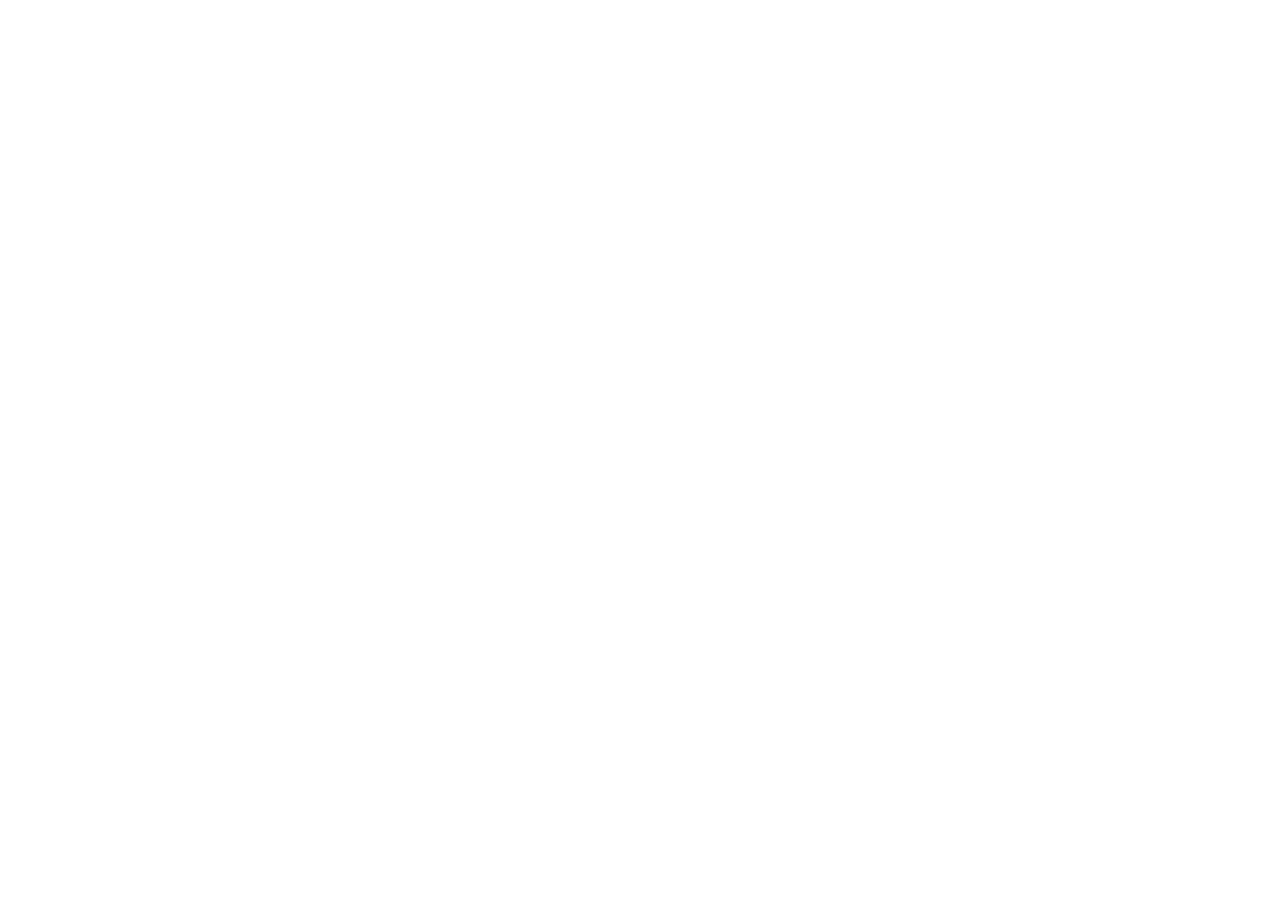
==== index.html @ 4bb29e97 "this myfirst file index.html" ====
<!DOCTYPE html>
<html lang="en">
<head>
    <meta charset="UTF-8">
    <meta name="viewport" content="width=device-width, initial-scale=1.0">
    <title>Document</title>
</head>
<body>
    
</body>
</html>
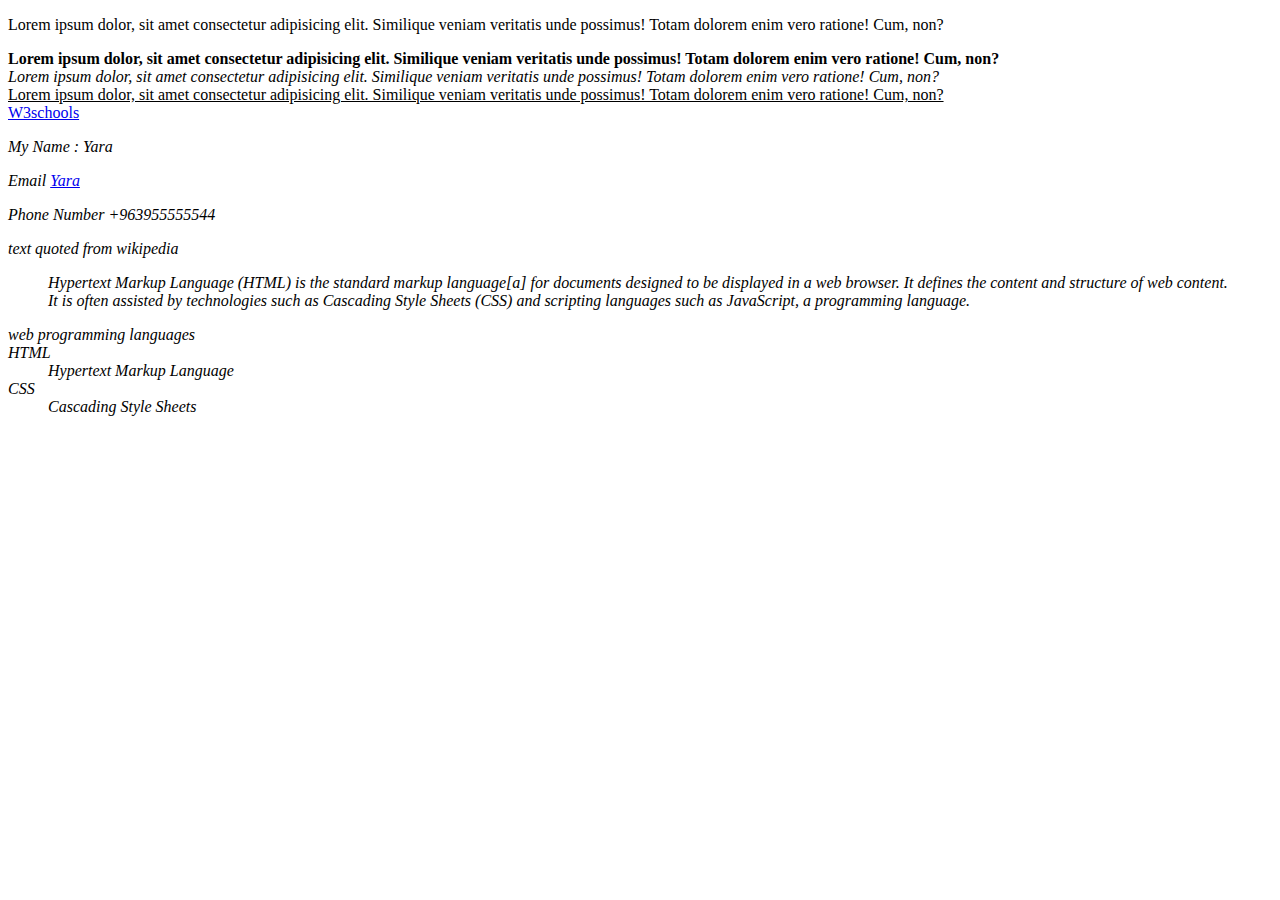
==== commit 00065695: "commit contain Paragraph,bold, italic and underline text & hyperlink & contact info &quotation & des" ====
--- a/index.html
+++ b/index.html
@@ -3,9 +3,28 @@
 <head>
     <meta charset="UTF-8">
     <meta name="viewport" content="width=device-width, initial-scale=1.0">
-    <title>Document</title>
+    <title>HTML</title>
 </head>
 <body>
-    
+    <p> Lorem ipsum dolor, sit amet consectetur adipisicing elit. Similique veniam veritatis unde possimus! Totam dolorem enim vero ratione! Cum, non?</p>
+    <b> Lorem ipsum dolor, sit amet consectetur adipisicing elit. Similique veniam veritatis unde possimus! Totam dolorem enim vero ratione! Cum, non?</b><br>
+    <i> Lorem ipsum dolor, sit amet consectetur adipisicing elit. Similique veniam veritatis unde possimus! Totam dolorem enim vero ratione! Cum, non?</i><br>
+    <u> Lorem ipsum dolor, sit amet consectetur adipisicing elit. Similique veniam veritatis unde possimus! Totam dolorem enim vero ratione! Cum, non?</u><br>
+    <a title="w3schools web developer site" href="https://www.w3schools.com/"> W3schools</a> <br>
+    <address >
+        <P>My Name : Yara</P>
+         Email <a href="mailto:yaradayoub2019@gmail.com">Yara</a>
+        <p> Phone Number +963955555544</p>
+        <p>text quoted from wikipedia</p>
+        <blockquote city="https://en.wikipedia.org/wiki/HTML">Hypertext Markup Language (HTML) is the standard markup language[a] for documents designed to be displayed in a web browser. It defines the content and structure of web content. It is often assisted by technologies such as Cascading Style Sheets (CSS) and scripting languages such as JavaScript, a programming language.</blockquote>
+        <dl>web programming languages
+        <dt>HTML</dt>
+        <dd>Hypertext Markup Language</dd>
+        <dt>CSS</dt>
+        <dd>Cascading Style Sheets</dd>
+    </dl>
+
+        
+    </address>
 </body>
 </html>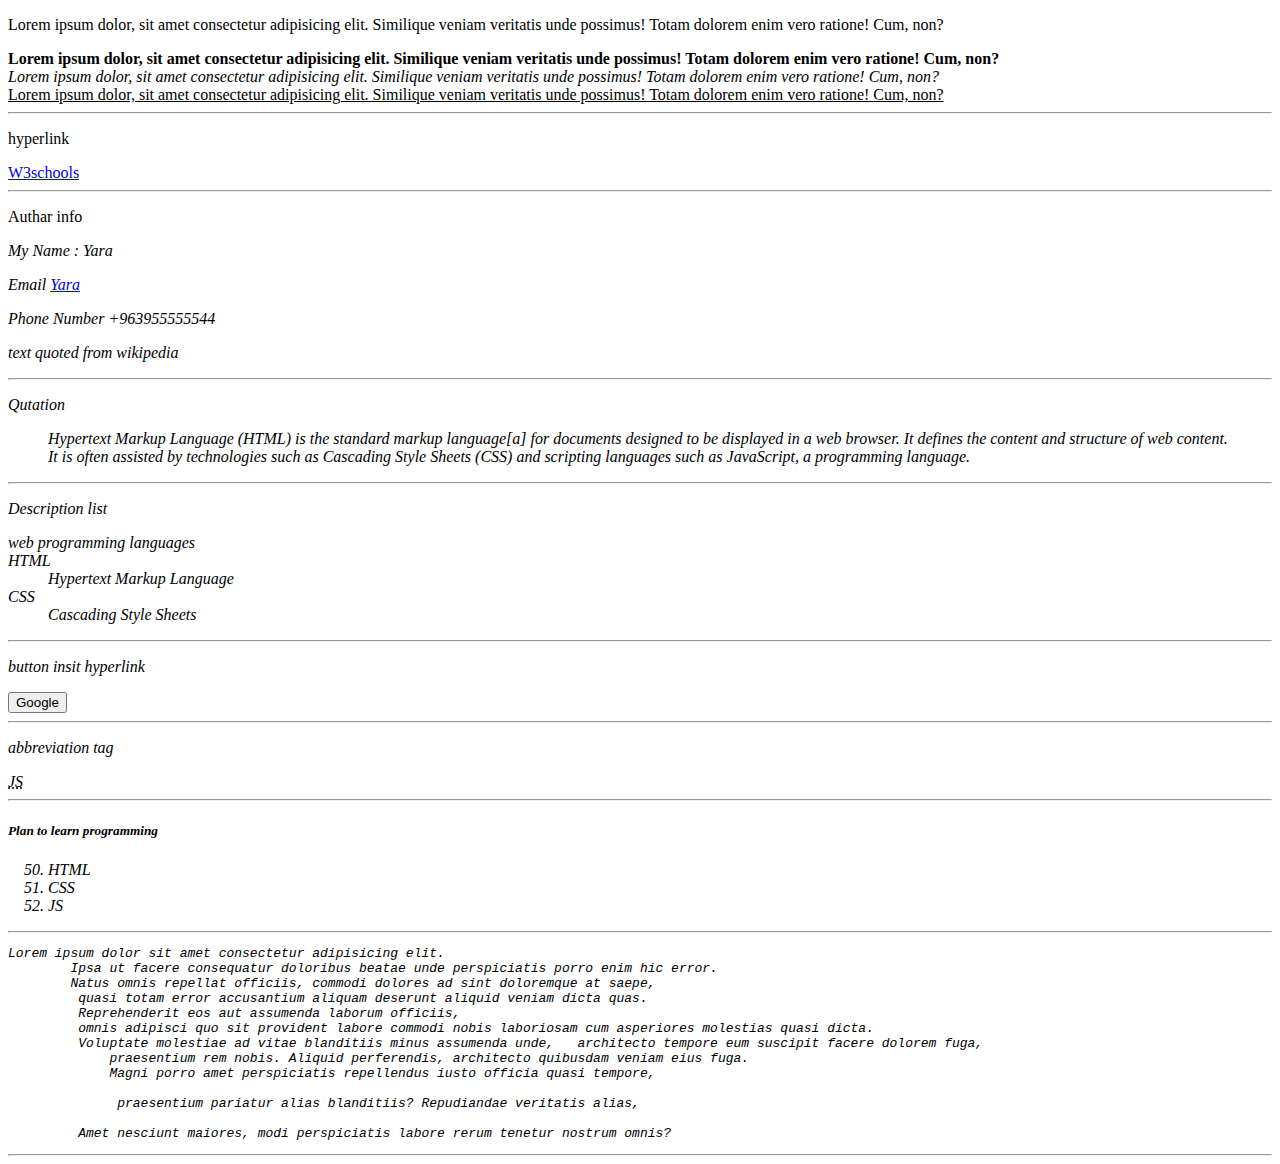
==== commit f71879fd: "commit2" ====
--- a/index.html
+++ b/index.html
@@ -10,19 +10,61 @@
     <b> Lorem ipsum dolor, sit amet consectetur adipisicing elit. Similique veniam veritatis unde possimus! Totam dolorem enim vero ratione! Cum, non?</b><br>
     <i> Lorem ipsum dolor, sit amet consectetur adipisicing elit. Similique veniam veritatis unde possimus! Totam dolorem enim vero ratione! Cum, non?</i><br>
     <u> Lorem ipsum dolor, sit amet consectetur adipisicing elit. Similique veniam veritatis unde possimus! Totam dolorem enim vero ratione! Cum, non?</u><br>
+    <hr>
+    <p>hyperlink</p>
     <a title="w3schools web developer site" href="https://www.w3schools.com/"> W3schools</a> <br>
+    <hr>
+    <p>Authar info</p>
     <address >
         <P>My Name : Yara</P>
          Email <a href="mailto:yaradayoub2019@gmail.com">Yara</a>
         <p> Phone Number +963955555544</p>
         <p>text quoted from wikipedia</p>
+        <hr>
+        <p>Qutation</p>
         <blockquote city="https://en.wikipedia.org/wiki/HTML">Hypertext Markup Language (HTML) is the standard markup language[a] for documents designed to be displayed in a web browser. It defines the content and structure of web content. It is often assisted by technologies such as Cascading Style Sheets (CSS) and scripting languages such as JavaScript, a programming language.</blockquote>
+        <hr>
+        <p>Description list</p>
         <dl>web programming languages
         <dt>HTML</dt>
         <dd>Hypertext Markup Language</dd>
         <dt>CSS</dt>
         <dd>Cascading Style Sheets</dd>
     </dl>
+    <hr>
+    <p>button insit hyperlink</p>
+    <a href="www.google.com" target="_blank"><button>Google</button></a>
+    <hr>
+    <p> abbreviation tag</p>
+    <abbr title="JavaScript">JS</abbr>
+    <hr>
+    <h5>Plan to learn programming</h5>
+    <ol start="50">
+        <li>
+          HTML
+        </li>
+        <li>
+          CSS
+        </li>
+        <li>
+          JS
+        </li>
+    </ol>
+    <hr>
+    <pre>Lorem ipsum dolor sit amet consectetur adipisicing elit. 
+        Ipsa ut facere consequatur doloribus beatae unde perspiciatis porro enim hic error. 
+        Natus omnis repellat officiis, commodi dolores ad sint doloremque at saepe,
+         quasi totam error accusantium aliquam deserunt aliquid veniam dicta quas. 
+         Reprehenderit eos aut assumenda laborum officiis, 
+         omnis adipisci quo sit provident labore commodi nobis laboriosam cum asperiores molestias quasi dicta. 
+         Voluptate molestiae ad vitae blanditiis minus assumenda unde,   architecto tempore eum suscipit facere dolorem fuga,
+             praesentium rem nobis. Aliquid perferendis, architecto quibusdam veniam eius fuga.
+             Magni porro amet perspiciatis repellendus iusto officia quasi tempore,
+
+              praesentium pariatur alias blanditiis? Repudiandae veritatis alias, 
+           
+         Amet nesciunt maiores, modi perspiciatis labore rerum tenetur nostrum omnis?</pre>
+         <hr>
 
         
     </address>
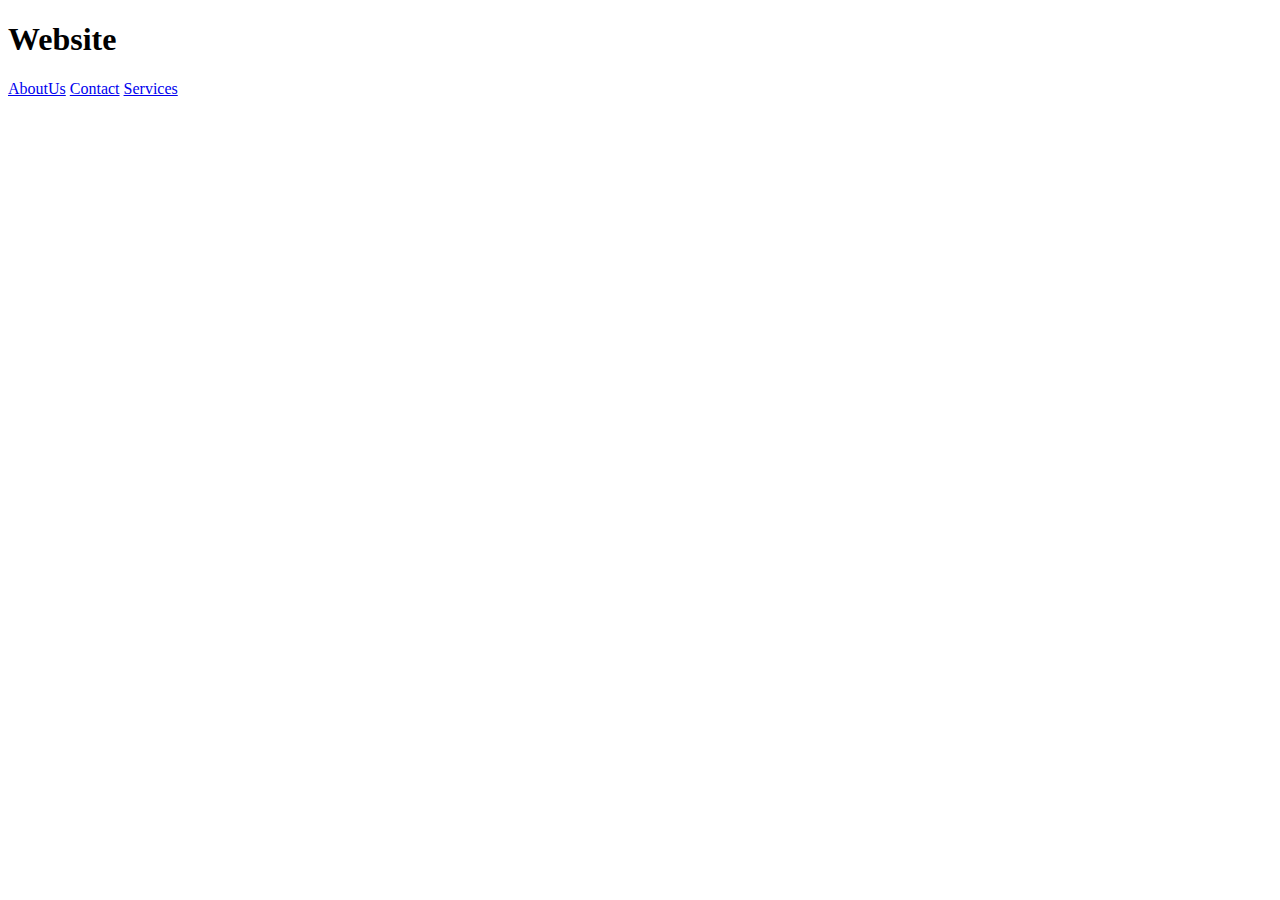
==== commit 49a7205b: "commit 8" ====
--- a/index.html
+++ b/index.html
@@ -3,70 +3,15 @@
 <head>
     <meta charset="UTF-8">
     <meta name="viewport" content="width=device-width, initial-scale=1.0">
-    <title>HTML</title>
+    <title>website</title>
 </head>
 <body>
-    <p> Lorem ipsum dolor, sit amet consectetur adipisicing elit. Similique veniam veritatis unde possimus! Totam dolorem enim vero ratione! Cum, non?</p>
-    <b> Lorem ipsum dolor, sit amet consectetur adipisicing elit. Similique veniam veritatis unde possimus! Totam dolorem enim vero ratione! Cum, non?</b><br>
-    <i> Lorem ipsum dolor, sit amet consectetur adipisicing elit. Similique veniam veritatis unde possimus! Totam dolorem enim vero ratione! Cum, non?</i><br>
-    <u> Lorem ipsum dolor, sit amet consectetur adipisicing elit. Similique veniam veritatis unde possimus! Totam dolorem enim vero ratione! Cum, non?</u><br>
-    <hr>
-    <p>hyperlink</p>
-    <a title="w3schools web developer site" href="https://www.w3schools.com/"> W3schools</a> <br>
-    <hr>
-    <p>Authar info</p>
-    <address >
-        <P>My Name : Yara</P>
-         Email <a href="mailto:yaradayoub2019@gmail.com">Yara</a>
-        <p> Phone Number +963955555544</p>
-        <p>text quoted from wikipedia</p>
-        <hr>
-        <p>Qutation</p>
-        <blockquote city="https://en.wikipedia.org/wiki/HTML">Hypertext Markup Language (HTML) is the standard markup language[a] for documents designed to be displayed in a web browser. It defines the content and structure of web content. It is often assisted by technologies such as Cascading Style Sheets (CSS) and scripting languages such as JavaScript, a programming language.</blockquote>
-        <hr>
-        <p>Description list</p>
-        <dl>web programming languages
-        <dt>HTML</dt>
-        <dd>Hypertext Markup Language</dd>
-        <dt>CSS</dt>
-        <dd>Cascading Style Sheets</dd>
-    </dl>
-    <hr>
-    <p>button insit hyperlink</p>
-    <a href="www.google.com" target="_blank"><button>Google</button></a>
-    <hr>
-    <p> abbreviation tag</p>
-    <abbr title="JavaScript">JS</abbr>
-    <hr>
-    <h5>Plan to learn programming</h5>
-    <ol start="50">
-        <li>
-          HTML
-        </li>
-        <li>
-          CSS
-        </li>
-        <li>
-          JS
-        </li>
-    </ol>
-    <hr>
-    <pre>Lorem ipsum dolor sit amet consectetur adipisicing elit. 
-        Ipsa ut facere consequatur doloribus beatae unde perspiciatis porro enim hic error. 
-        Natus omnis repellat officiis, commodi dolores ad sint doloremque at saepe,
-         quasi totam error accusantium aliquam deserunt aliquid veniam dicta quas. 
-         Reprehenderit eos aut assumenda laborum officiis, 
-         omnis adipisci quo sit provident labore commodi nobis laboriosam cum asperiores molestias quasi dicta. 
-         Voluptate molestiae ad vitae blanditiis minus assumenda unde,   architecto tempore eum suscipit facere dolorem fuga,
-             praesentium rem nobis. Aliquid perferendis, architecto quibusdam veniam eius fuga.
-             Magni porro amet perspiciatis repellendus iusto officia quasi tempore,
+    <header><h1>Website</h1></header>
 
-              praesentium pariatur alias blanditiis? Repudiandae veritatis alias, 
-           
-         Amet nesciunt maiores, modi perspiciatis labore rerum tenetur nostrum omnis?</pre>
-         <hr>
+    <nav><a href="/about.html">AboutUs</a>
+    <a href="#">Contact</a>
+    <a href="#">Services</a></nav>
 
-        
-    </address>
+    
 </body>
 </html>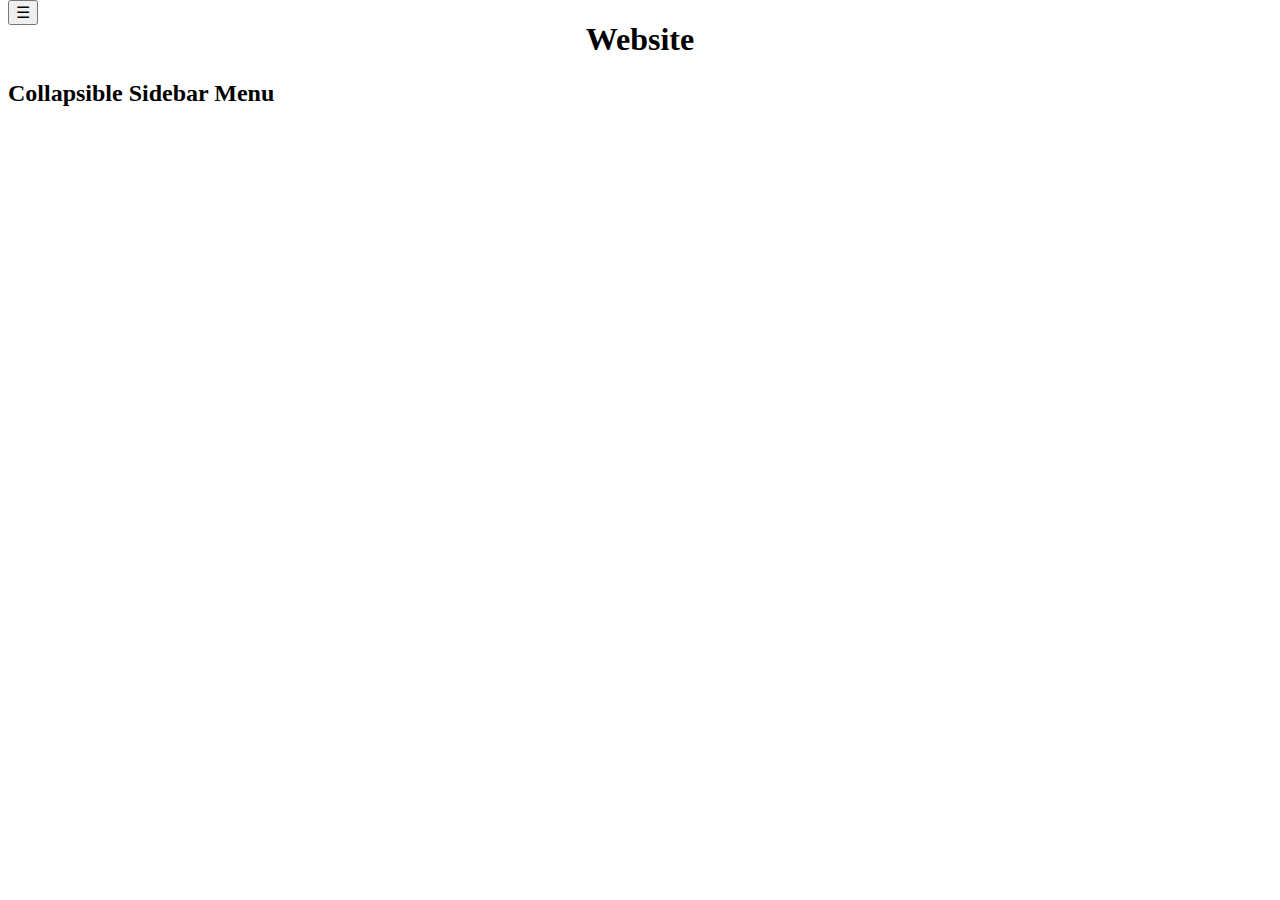
==== commit dfecbb59: "commit 9" ====
--- a/index.html
+++ b/index.html
@@ -4,13 +4,38 @@
     <meta charset="UTF-8">
     <meta name="viewport" content="width=device-width, initial-scale=1.0">
     <title>website</title>
+    <link rel="stylesheet" href="style.css">
+    <script>
+        function openbar(){
+            document.getElementById('main').style.marginLeft="250px";
+            document.getElementById('mysidebar').style.width="250px";
+        }
+
+        function closebar(){
+            document.getElementById('main').style.marginLeft="0px";
+            document.getElementById('mysidebar').style.width="0px";
+        }
+
+    </script>
 </head>
 <body>
     <header><h1>Website</h1></header>
+    <nav>
+    <div class="sidebar" id="mysidebar">
+        <a href="javascript:void(0)" onclick="closebar()" id="closebtn">&times;</a>
+        <a href="about.html">About Us</a>
+        <a href="contact.html">contact</a>
+        <a href="#section">section</a>
 
-    <nav><a href="/about.html">AboutUs</a>
-    <a href="#">Contact</a>
-    <a href="#">Services</a></nav>
+    </div></nav>
+    <div id="main">
+        <button  id="openbtn" onclick="openbar()">&#9776</button>
+        <h2>Collapsible Sidebar Menu</h2>
+        
+    </div>
+    <iframe src="https://youtu.be/WfQKVwUn3PU?si=pJk2bxCK-uMtP3fw" frameborder="0" allow="accelerometer; autoplay; clipboard-write; encrypted-media; gyroscope; picture-in-picture"></iframe>
+
+
 
     
 </body>
--- a/style.css
+++ b/style.css
@@ -0,0 +1,115 @@
+.gallery{
+    display: flex;
+    flex-wrap: wrap;
+    flex-direction: row;
+    gap: 1px;
+    border: 1px solid black;
+    overflow: hidden;
+}
+.figure{
+    border: 1px solid black;
+    flex:25%;
+
+}
+.gallery image{
+    max-width: 100%;
+    height: auto;
+    object-fit: cover;
+}
+@media (max-width=800px) {
+    .figure{
+        flex: 50%;
+    }
+    
+}
+@media (max-width=600px) {
+    .figure{
+        flex:100%;
+    }
+    
+}
+/* about style */
+.body{
+    background-color: antiquewhite;
+}
+.header ,h1{
+    text-align: center;
+
+}
+.footer {
+    text-align: center;
+    margin-top: auto;
+    position:sticky;
+    bottom: 0px;
+}
+.team-img {
+    width: 100px;
+    height: auto; 
+    border-radius: 50%; 
+    border: 2px solid #ccc;
+    box-shadow: 0 4px 8px rgba(0, 0, 0, 0.1);
+    margin-top: 10px;
+    transition: transform 0.3s ease; 
+}
+
+.team-img:hover {
+    transform: scale(1.1); 
+}
+.nav{
+    display: grid;
+    grid-auto-flow: column;
+    gap: 10px;
+    position:sticky;
+    top:0px;
+    right: 10px;
+    border: 1px solid black;
+    margin:5px;
+}
+.nav a{
+    
+    font-weight: bold;
+    text-decoration: none;
+    /* text-align: center; */
+    text-decoration-color: bisque;
+    margin: auto;
+}
+.nav a:hover{
+    text-decoration: underline;
+    text-decoration-color: blueviolet;
+}
+.sidebar{
+    background-color: rgb(203, 230, 231);
+    height: 100%;
+    width: 0;
+    position: fixed;
+    top: 0;
+    left: 0;
+    overflow-x:hidden;
+}
+.sidebar a{
+    text-decoration: none;
+    color: blue;
+    display: block;
+    padding: 10px;
+    cursor: pointer;
+    
+}
+a #closebtn{
+    font-size: medium;
+    position: absolute;
+    top: 0;
+    right: 25px;
+    margin-left: 50;
+    cursor: pointer;
+}
+#openbtn{
+    font-size: medium;
+    position: absolute;
+    top: 0;
+    left: 25;
+    cursor: pointer;
+}
+@media screen and (max-height: 450px) {
+    .sidebar {padding-top: 15px;}
+    .sidebar a {font-size: 18px;}
+  }